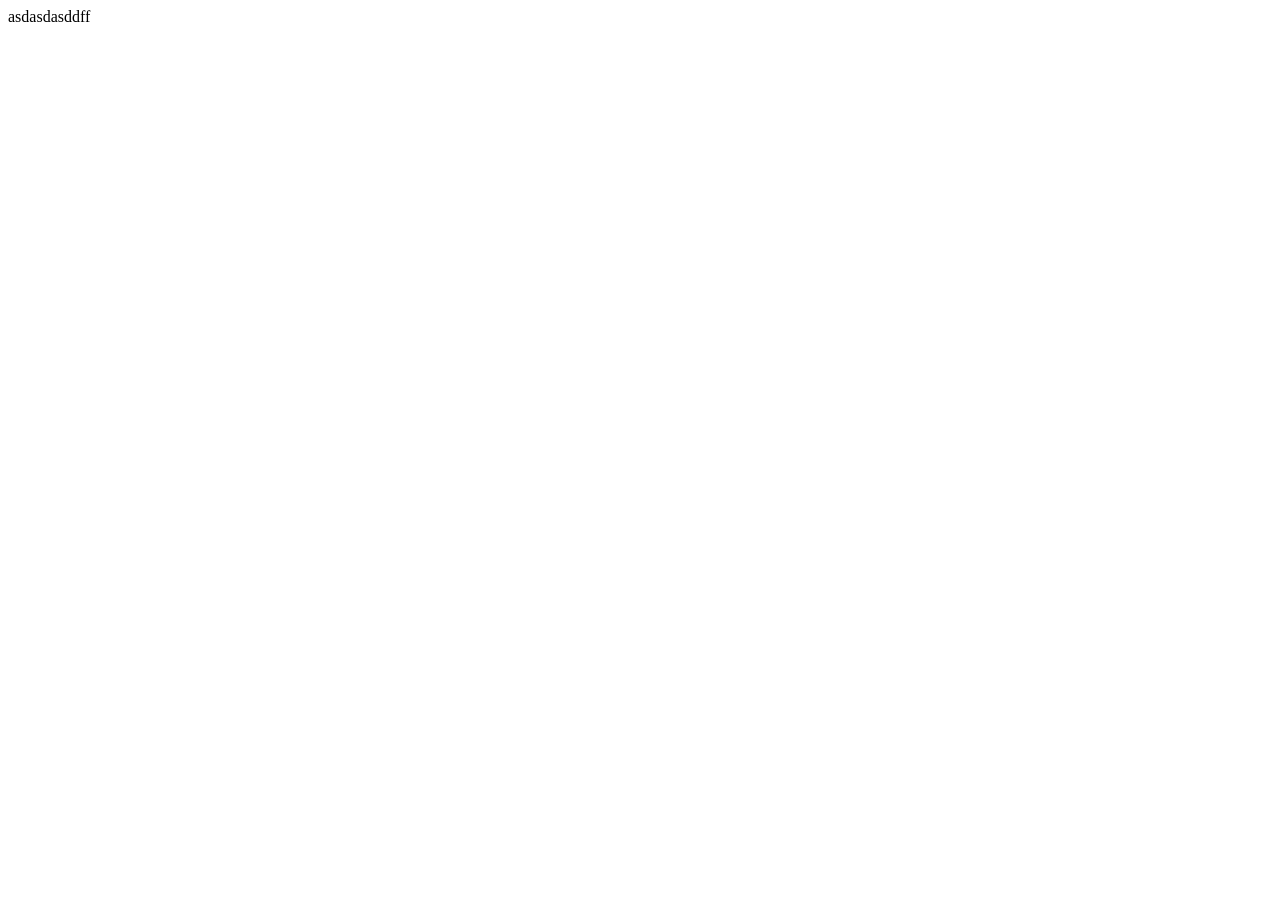
==== index.html @ 0a851a88 "Create index.html" ====
<!DOCTYPE html>
<html lang="en">
<head>
    <meta charset="UTF-8">
    <meta name="viewport" content="width=device-width, initial-scale=1.0">
    <title>Document</title>
</head>
<body>
    asdasdasddff
</body>
</html>
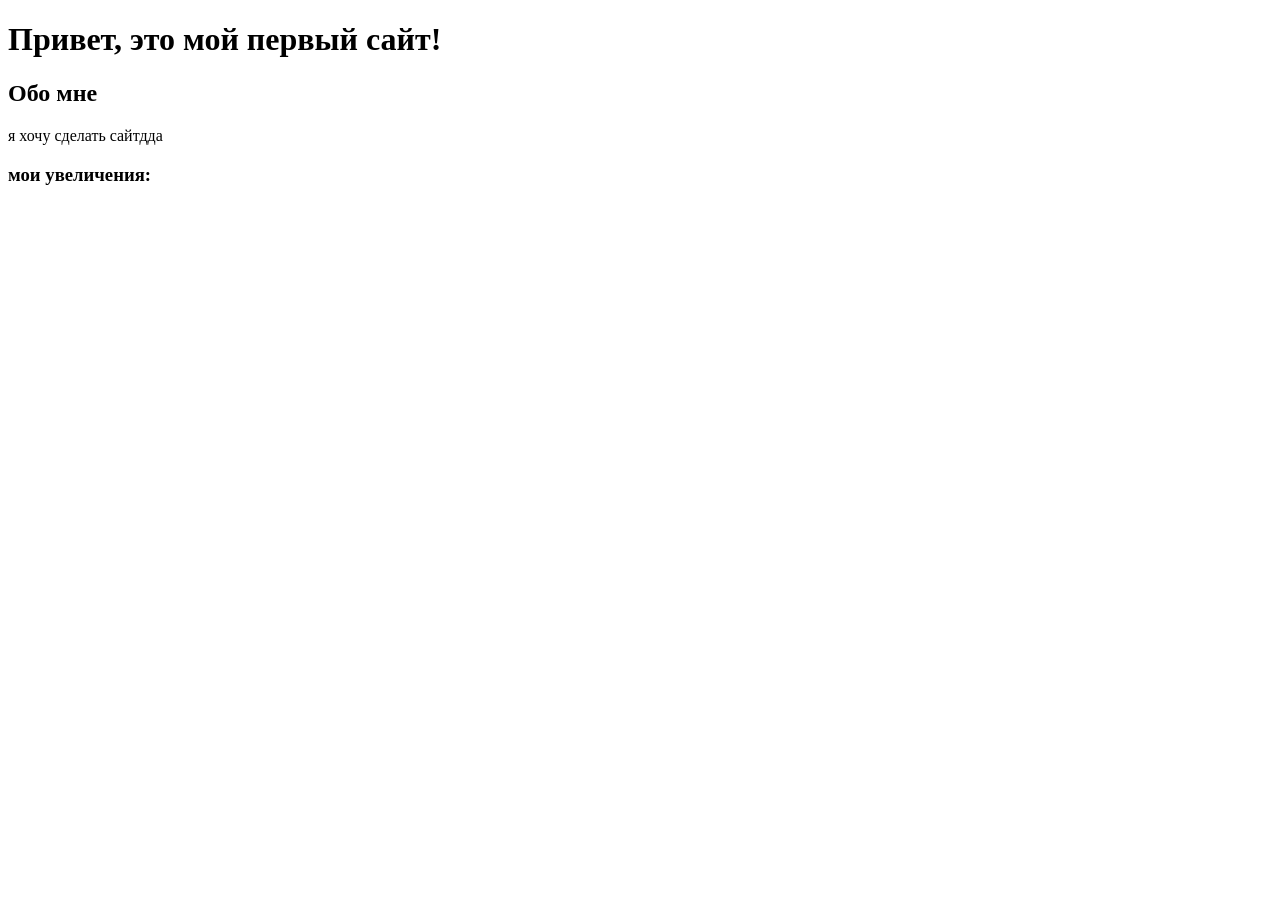
==== commit 7c3bf316: "Update index.html" ====
--- a/index.html
+++ b/index.html
@@ -1,11 +1,15 @@
 <!DOCTYPE html>
-<html lang="en">
+<html lang="ru">
 <head>
     <meta charset="UTF-8">
     <meta name="viewport" content="width=device-width, initial-scale=1.0">
     <title>Document</title>
 </head>
 <body>
-    asdasdasddff
+    <h1>Привет, это мой первый сайт!</h1>
+    <h2>Обо мне</h2>
+    <p>я хочу сделать сайтдда</p>
+    <h3>мои увеличения:</h3>
+    
 </body>
 </html>
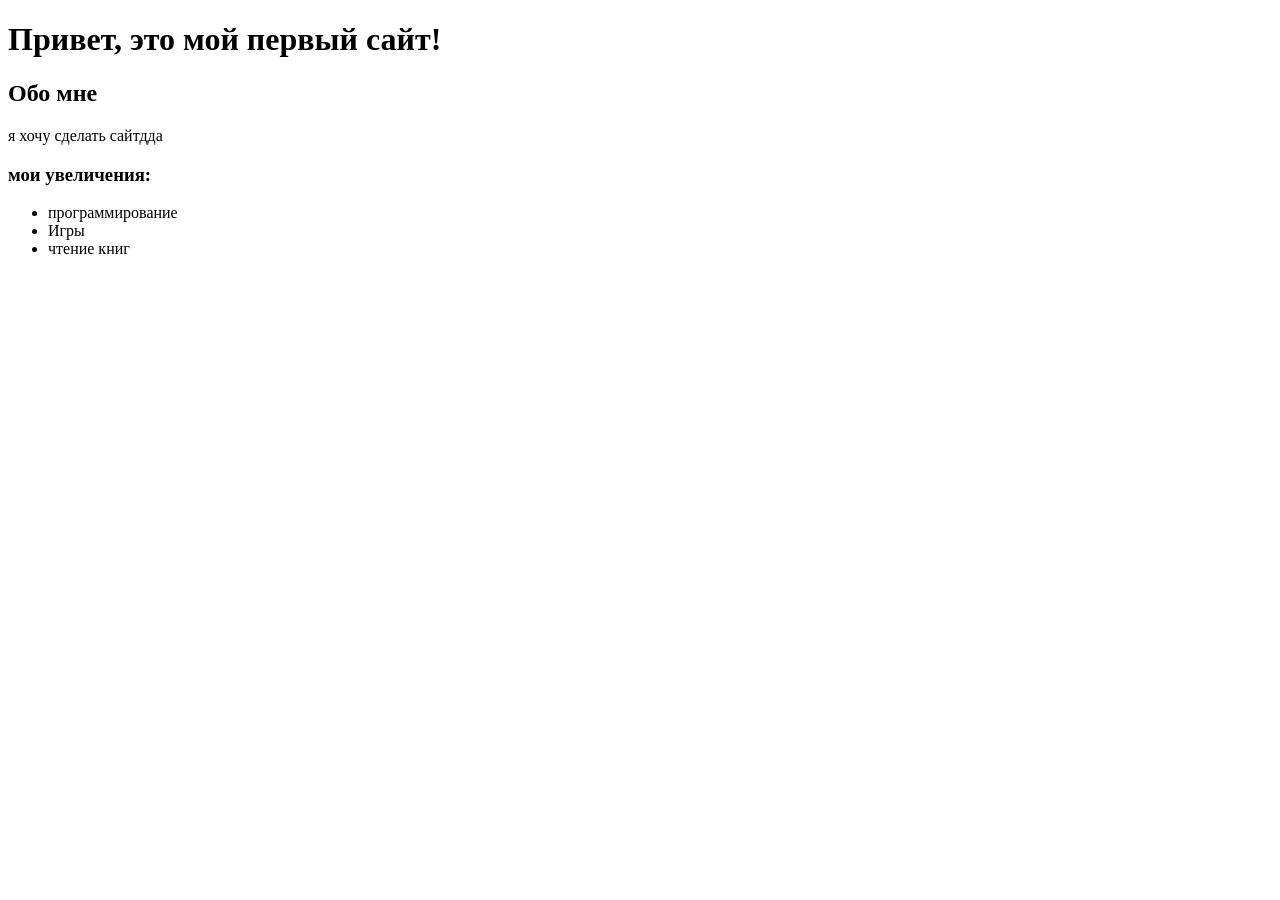
==== commit dc33e5d8: "Update index.html добавил список" ====
--- a/index.html
+++ b/index.html
@@ -10,6 +10,10 @@
     <h2>Обо мне</h2>
     <p>я хочу сделать сайтдда</p>
     <h3>мои увеличения:</h3>
-    
-</body>
+    <ul>
+        <li>программирование</li>
+        <li>Игры</li>
+        <li>чтение книг</li>
+    </ul>
+    </body>
 </html>
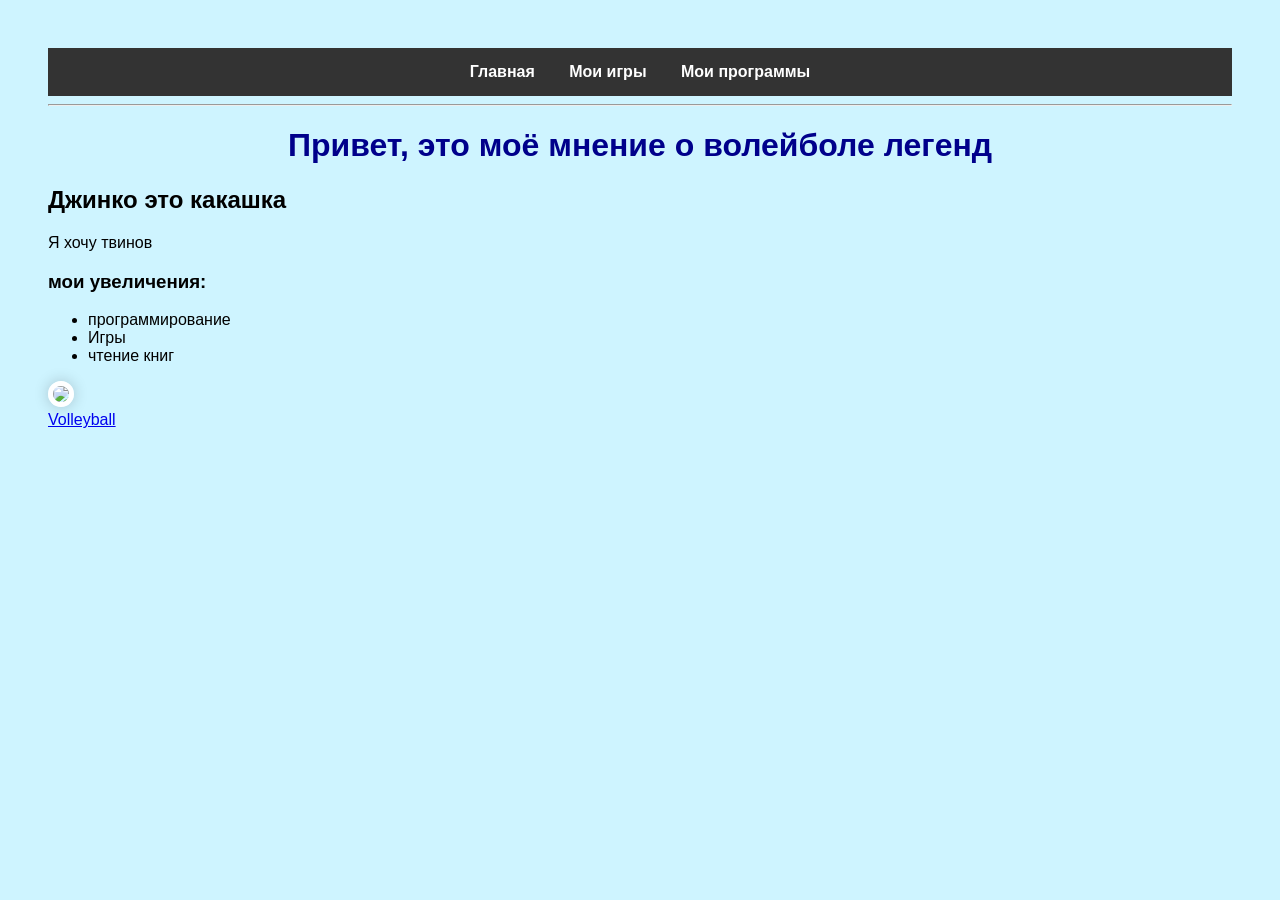
==== commit 40c42844: "разделы добавил разделы и оформление" ====
--- a/index.html
+++ b/index.html
@@ -4,16 +4,26 @@
     <meta charset="UTF-8">
     <meta name="viewport" content="width=device-width, initial-scale=1.0">
     <title>Document</title>
+    <link rel="stylesheet" href="style.css">
 </head>
 <body>
-    <h1>Привет, это мой первый сайт!</h1>
-    <h2>Обо мне</h2>
-    <p>я хочу сделать сайтдда</p>
+    <nav>
+        <a href="index.html">Главная</a>
+        <a href="games.html">Мои игры</a>
+        <a href="programs.html">Мои программы</a>
+    </nav>
+    <hr>
+    <h1>Привет, это моё мнение о волейболе легенд</h1>
+    <h2>Джинко это какашка</h2>
+    <p>Я хочу твинов</p>
     <h3>мои увеличения:</h3>
     <ul>
         <li>программирование</li>
         <li>Игры</li>
         <li>чтение книг</li>
     </ul>
+    <img src="https://itproger.com/img/courses/1476977488.jpg" class="my-photo" width="300">
+    <br>
+    <a href="https://www.roblox.com/games/73956553001240/Volleyball-Legends">Volleyball</a>
     </body>
 </html>
--- a/style.css
+++ b/style.css
@@ -0,0 +1,31 @@
+body {
+    background-color: #cef4ff;
+    font-family: sans-serif;
+    padding: 40px;
+}
+
+h1 {
+    color: darkblue;
+      text-align: center;
+ }
+.my-photo {
+    border-radius: 20px;
+    border: 5px solid white;
+    box-shadow: 0 0 15px rgba(0,0,0,0.2);
+}
+nav {
+    background: #333;
+    padding: 15px;
+    text-align: center;
+}
+
+nav a {
+    color: white;
+    text-decoration: none;
+    margin: 0 15px;
+    font-weight: bold;
+}
+
+nav a:hover {
+    color: #ffcc00;
+}
